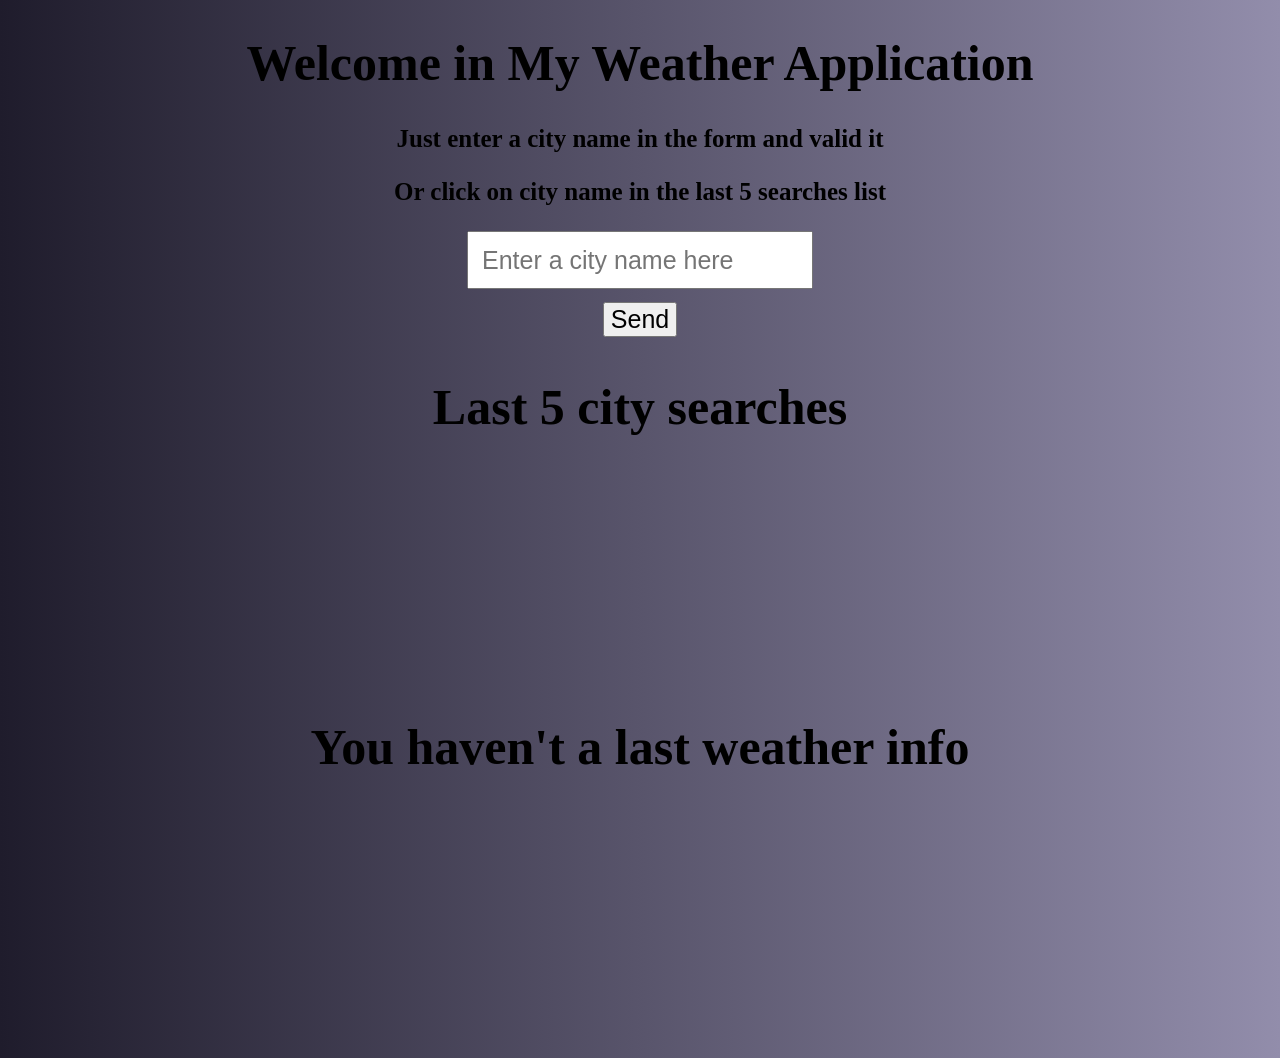
==== 2_Weather_App/index.html @ 93ada788 "Add weather app project and update main README" ====
<!DOCTYPE html>
<html lang="en">
<head>
    <meta charset="UTF-8">
    <meta name="viewport" content="width=device-width, initial-scale=1.0">
    <link rel="stylesheet" href="style.css">
    <title>Weather App</title>
</head>
<body>
    <center>
        <h1>Welcome in My Weather Application</h1>
        <p><b>Just enter a city name in the form and valid it</b></p>
        <p><b>Or click on city name in the last 5 searches list</b></p>
        <form id="entry-form">
            <input type="text" placeholder="Enter a city name here" name="cityName">
            <br>
            <button name="send-button">Send</button>
        </form>

        <div id="last-five-output">

        </div>

        <div id="weather-info-output">

        </div>
    </center>

    <script src="script.js"></script>
</body>
</html>
---- 2_Weather_App/style.css ----
#weather-info-output {
    padding: 15%;
    margin: 4%;
}

body{
    background: #1F1C2C;
    background: linear-gradient(
        to right,
        #1F1C2C,#928DAB
    );
}

input{
    padding: 1%;
    font-size: 25px;
}

button {
    margin-top: 1%;
    font-size: 25px;
}

p{
    font-size: 25px;
}

h2, h1 {
    font-size: 50px;
}

label {
    font-size: 30px;
}
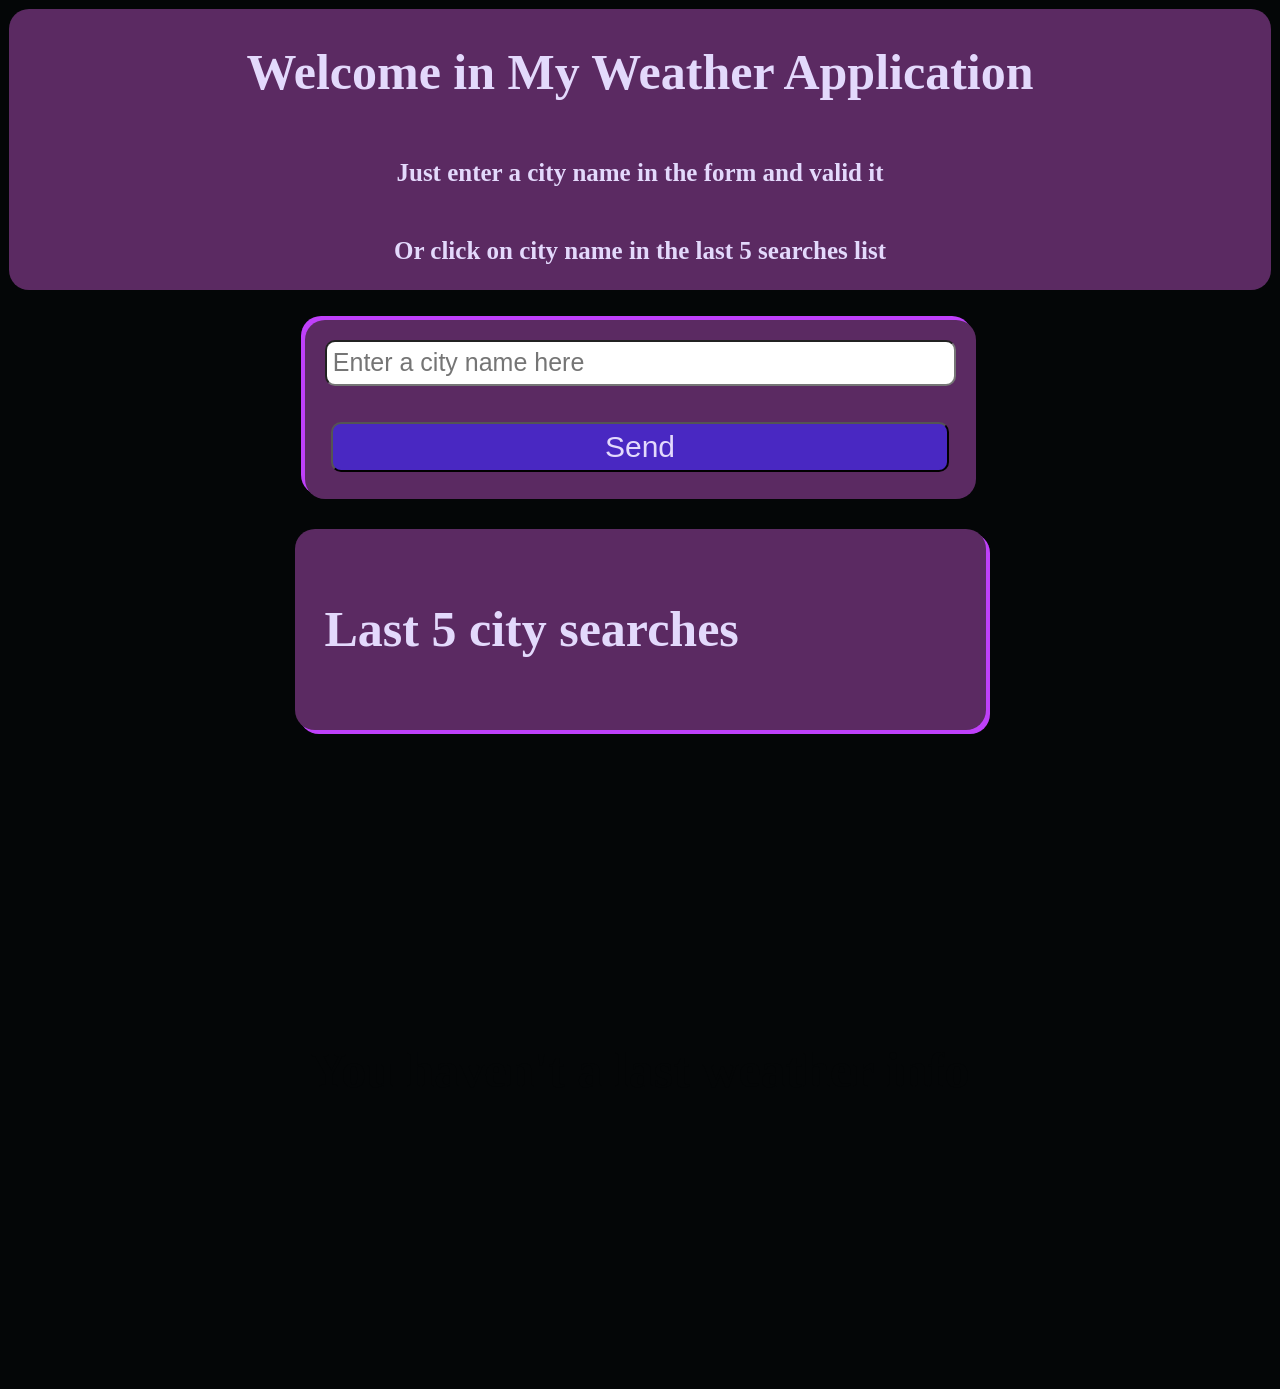
==== commit 0abfbb22: "Update main README with project 3" ====
--- a/2_Weather_App/index.html
+++ b/2_Weather_App/index.html
@@ -7,24 +7,24 @@
     <title>Weather App</title>
 </head>
 <body>
-    <center>
-        <h1>Welcome in My Weather Application</h1>
-        <p><b>Just enter a city name in the form and valid it</b></p>
-        <p><b>Or click on city name in the last 5 searches list</b></p>
+
+        <div id="header">
+            <h1>Welcome in My Weather Application</h1>
+            <p><b>Just enter a city name in the form and valid it</b></p>
+            <p><b>Or click on city name in the last 5 searches list</b></p>
+        </div>
         <form id="entry-form">
             <input type="text" placeholder="Enter a city name here" name="cityName">
-            <br>
             <button name="send-button">Send</button>
         </form>
 
         <div id="last-five-output">
-
         </div>
 
         <div id="weather-info-output">
 
         </div>
-    </center>
+
 
     <script src="script.js"></script>
 </body>
--- a/2_Weather_App/style.css
+++ b/2_Weather_App/style.css
@@ -4,21 +4,67 @@
 }
 
 body{
-    background: #1F1C2C;
-    background: linear-gradient(
-        to right,
-        #1F1C2C,#928DAB
-    );
+    background-color: rgb(4, 6, 7);
+    color: rgb(227, 217, 252);
+    display: flex;
+    flex-direction: column;
+    align-items: center;
+    justify-content: center;
+    padding: 1px;
+    gap: 30px;
+}
+
+#header {
+    width: 100%;
+    background-color: rgb(91, 42, 98);
+    display: flex;
+    flex-direction: column;
+    align-items: center;
+    justify-content: center;
+    border-radius: 20px;
+}
+
+#entry-form{
+    display: flex;
+    flex-direction: column;
+    width: 50%;
+    background-color: rgb(91, 42, 98);
+    padding: 20px;
+    justify-content: space-around;
+    gap: 30px;
+    border-radius: 20px;
+    box-shadow: rgb(191, 64, 250) -4px -4px;
 }
 
 input{
     padding: 1%;
     font-size: 25px;
+    border-radius: 10px;
+    background-color: rgb(red, green, blue);
 }
 
 button {
     margin-top: 1%;
     font-size: 25px;
+    color: rgb(227, 217, 252);
+    background-color: rgb(73, 40, 194);
+    border-radius: 10px;
+}
+
+#last-five-output{
+    background-color: rgb(91, 42, 98);
+    width: 50%;
+    display: inline-block;
+    gap: 30px;
+    padding: 30px;
+    border-radius: 20px;
+    box-shadow: rgb(191, 64, 250) 4px 4px;
+}
+
+#title{
+    display: flex;
+    align-items: center;
+    justify-content: center;
 }
 
 p{
@@ -29,6 +75,13 @@
     font-size: 50px;
 }
 
-label {
+button {
     font-size: 30px;
+    padding: 1%;
+    margin: 1%;
+}
+
+#weather-info-output{
+    color: rgb(4, 6, 7);
+    border-radius: 20px;
 }
